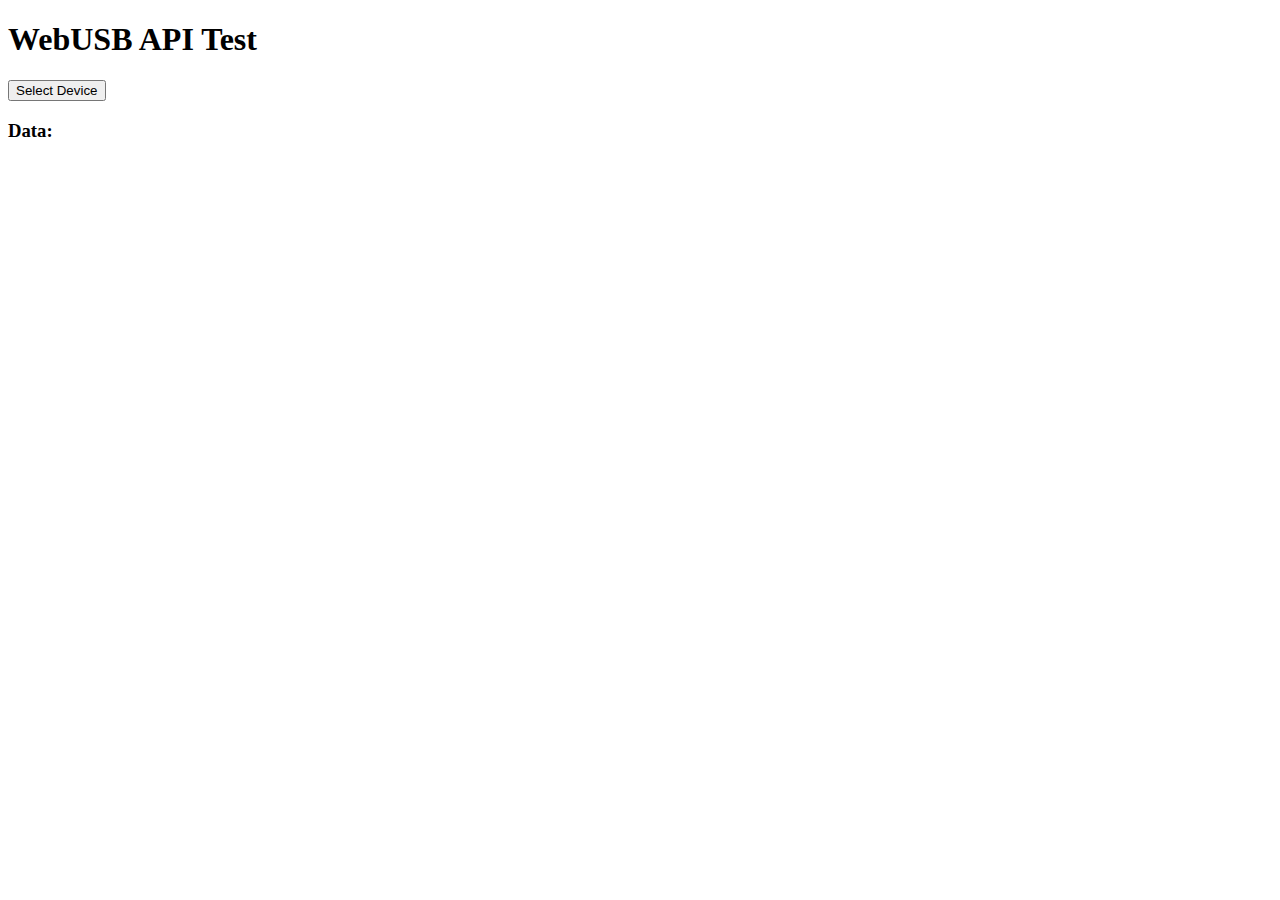
==== index.html @ 024e58cc "Initial File" ====
<!DOCTYPE html>
<html lang="en">
    <head>
        <title>WebUSB API</title>
        <script>
            document.addEventListener('DOMContentLoaded', event => {
                let btn = document.querySelector('#connect');
                let gpsDevice;
                btn.addEventListener('click', () => {
                    navigator.serial.requestPort({filters: [{usbVendorId: 0x1546}]})
                    .then((port) => {
                        gpsDevicePort = port;
                        console.log('Selected Device: ', gpsDevicePort.getInfo())
                        gpsDevicePort.open({baudRate: 9600, dataBits: 8, endBits: 1})
                            .then(() => {
                                console.log('Successfully Opened Port: ', gpsDevicePort.getInfo());
                                var i = 0;
                                var v = ''
                                let needConcat = false;
                                let data_string = '';
                                let data_arr = [];
                                let decoder = new TextDecoder('UTF-8')
                                const reader = gpsDevicePort.readable.getReader();
                                while(i < 20) {
                                    reader.read().then((value, done) => {
                                        let temp_string = needConcat 
                                            ? data_string + decoder.decode(value.value) 
                                            : decoder.decode(value.value)
                                        data_arr = temp_string.split('\r\n')
                                        if (!temp_string.endsWith('\r\n')){
                                            needConcat = true
                                            data_string += data_arr.pop();
                                        } else {
                                            needConcat = false;
                                            data_string = '';
                                        }
                                        for (let j = 0; j < data_arr.length; j++) {
                                            let data = data_arr[j] 
                                            if (data != '') console.log(data)
                                            if (data.startsWith('$GPGGA')) {
                                                const dataField = document.querySelector('#dataField');
                                                const dataElement = document.createElement('h3')
                                                dataElement.setAttribute("id", "dataField")
                                                dataElement.innerText = 'Data: ' + data;
                                                dataField.replaceWith(dataElement);
                                            }
                                        }
                                        data_arr = []
                                        return 'something'
                                    })
                                    i++;
                                }
                                console.log(v)
                            })
                    })
                    .catch(error => {
                        console.log("Error requesting device: ", error.message);
                    })
                })
            })
        </script>
    </head>
    <body>
        <h1>WebUSB API Test</h1>
        <div>
            <button id="connect">Select Device</button>
            <button id="disconnect" style="visibility: hidden">Stop</button>
        </div>
        <h3 id="dataField">Data: </h3>
    </body>
</html>
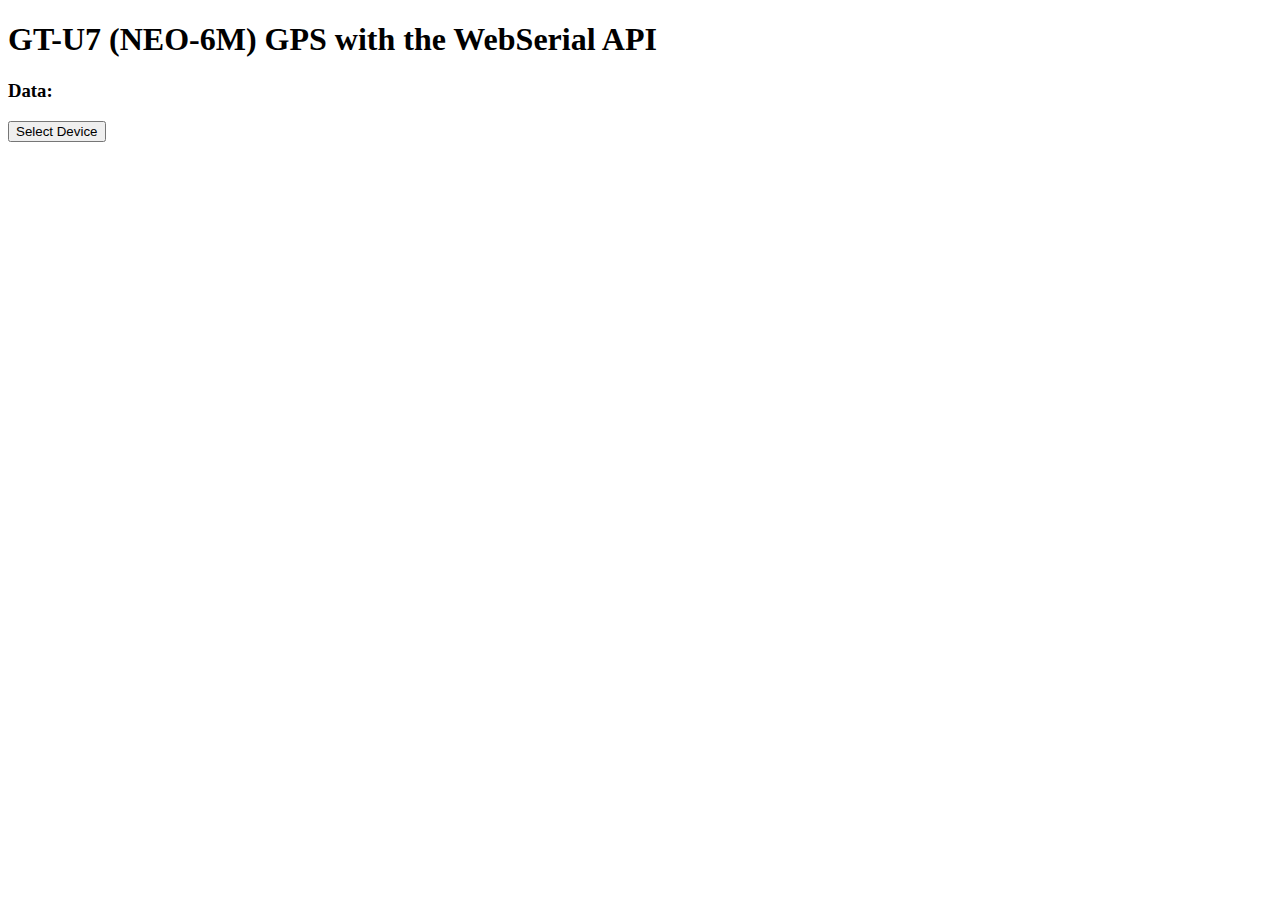
==== commit 3f80e957: "Changed title usb to serial in title" ====
--- a/index.html
+++ b/index.html
@@ -1,72 +1,17 @@
 <!DOCTYPE html>
 <html lang="en">
     <head>
-        <title>WebUSB API</title>
-        <script>
-            document.addEventListener('DOMContentLoaded', event => {
-                let btn = document.querySelector('#connect');
-                let gpsDevice;
-                btn.addEventListener('click', () => {
-                    navigator.serial.requestPort({filters: [{usbVendorId: 0x1546}]})
-                    .then((port) => {
-                        gpsDevicePort = port;
-                        console.log('Selected Device: ', gpsDevicePort.getInfo())
-                        gpsDevicePort.open({baudRate: 9600, dataBits: 8, endBits: 1})
-                            .then(() => {
-                                console.log('Successfully Opened Port: ', gpsDevicePort.getInfo());
-                                var i = 0;
-                                var v = ''
-                                let needConcat = false;
-                                let data_string = '';
-                                let data_arr = [];
-                                let decoder = new TextDecoder('UTF-8')
-                                const reader = gpsDevicePort.readable.getReader();
-                                while(i < 20) {
-                                    reader.read().then((value, done) => {
-                                        let temp_string = needConcat 
-                                            ? data_string + decoder.decode(value.value) 
-                                            : decoder.decode(value.value)
-                                        data_arr = temp_string.split('\r\n')
-                                        if (!temp_string.endsWith('\r\n')){
-                                            needConcat = true
-                                            data_string += data_arr.pop();
-                                        } else {
-                                            needConcat = false;
-                                            data_string = '';
-                                        }
-                                        for (let j = 0; j < data_arr.length; j++) {
-                                            let data = data_arr[j] 
-                                            if (data != '') console.log(data)
-                                            if (data.startsWith('$GPGGA')) {
-                                                const dataField = document.querySelector('#dataField');
-                                                const dataElement = document.createElement('h3')
-                                                dataElement.setAttribute("id", "dataField")
-                                                dataElement.innerText = 'Data: ' + data;
-                                                dataField.replaceWith(dataElement);
-                                            }
-                                        }
-                                        data_arr = []
-                                        return 'something'
-                                    })
-                                    i++;
-                                }
-                                console.log(v)
-                            })
-                    })
-                    .catch(error => {
-                        console.log("Error requesting device: ", error.message);
-                    })
-                })
-            })
-        </script>
+        <title>WebSerial GPS</title>
+        <script src="serial.js"></script>
     </head>
     <body>
-        <h1>WebUSB API Test</h1>
+        <h1>GT-U7 (NEO-6M) GPS with the WebSerial API</h1>
+        <h3 id="dataField">Data: </h3>
         <div>
             <button id="connect">Select Device</button>
+            <button id="run" style="visibility: hidden">Run</button>
             <button id="disconnect" style="visibility: hidden">Stop</button>
         </div>
-        <h3 id="dataField">Data: </h3>
     </body>
 </html>
 
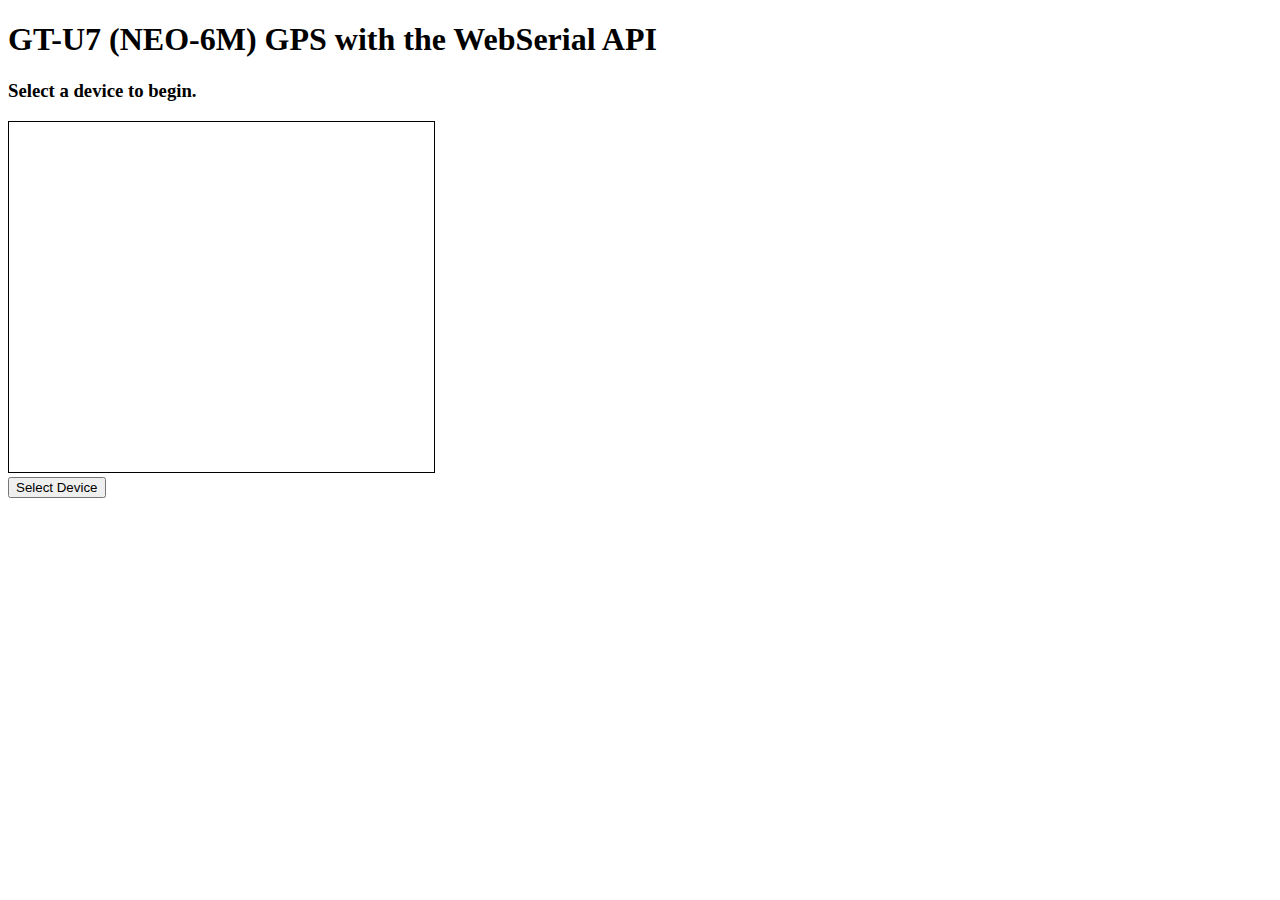
==== commit b782e14f: "Basic NMEA Message Class + Naive Map" ====
--- a/index.html
+++ b/index.html
@@ -2,16 +2,29 @@
 <html lang="en">
     <head>
         <title>WebSerial GPS</title>
+        <script src="nmea.js"></script>
         <script src="serial.js"></script>
     </head>
     <body>
         <h1>GT-U7 (NEO-6M) GPS with the WebSerial API</h1>
-        <h3 id="dataField">Data: </h3>
+        <div>
+            <h3 id="dataField">Select a device to begin.</h3>
+            <iframe
+                id="map"
+                width="425"
+                height="350"
+                frameborder="0"
+                scrolling="no"
+                marginheight="0"
+                marginwidth="0"
+                src="https://www.openstreetmap.org/export/embed.html?bbox=-93.92452239990234%2C37.8962595237529%2C-93.41125488281251%2C38.12969560730616&amp;layer=mapnik&amp;marker=89.01307049147015%2C-93.66788864135742"
+                style="border: 1px solid black"
+            ></iframe>
+        </div>
         <div>
             <button id="connect">Select Device</button>
             <button id="run" style="visibility: hidden">Run</button>
             <button id="disconnect" style="visibility: hidden">Stop</button>
         </div>
     </body>
-</html>
-
+</html>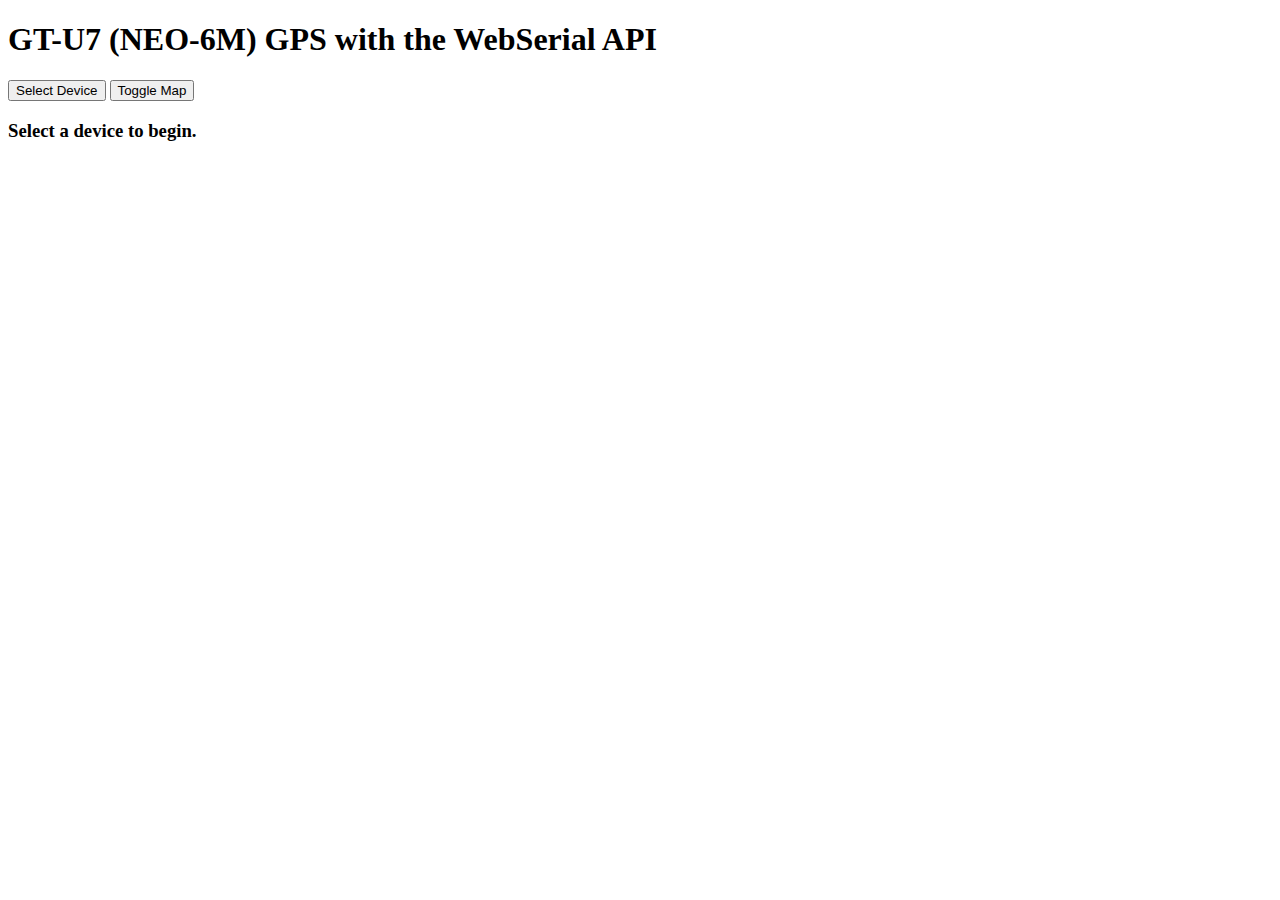
==== commit f30272db: "Map Toggle Button" ====
--- a/index.html
+++ b/index.html
@@ -7,6 +7,12 @@
     </head>
     <body>
         <h1>GT-U7 (NEO-6M) GPS with the WebSerial API</h1>
+        <div>
+            <button id="connect">Select Device</button>
+            <button id="map-btn">Toggle Map</button>
+            <button id="run" style="visibility: hidden">Run</button>
+            <button id="disconnect" style="visibility: hidden">Stop</button>
+        </div>
         <div>
             <h3 id="dataField">Select a device to begin.</h3>
             <iframe
@@ -18,13 +24,9 @@
                 marginheight="0"
                 marginwidth="0"
                 src="https://www.openstreetmap.org/export/embed.html?bbox=-93.92452239990234%2C37.8962595237529%2C-93.41125488281251%2C38.12969560730616&amp;layer=mapnik&amp;marker=89.01307049147015%2C-93.66788864135742"
-                style="border: 1px solid black"
+                style="visibility: hidden"
             ></iframe>
         </div>
-        <div>
-            <button id="connect">Select Device</button>
-            <button id="run" style="visibility: hidden">Run</button>
-            <button id="disconnect" style="visibility: hidden">Stop</button>
-        </div>
+        
     </body>
 </html>